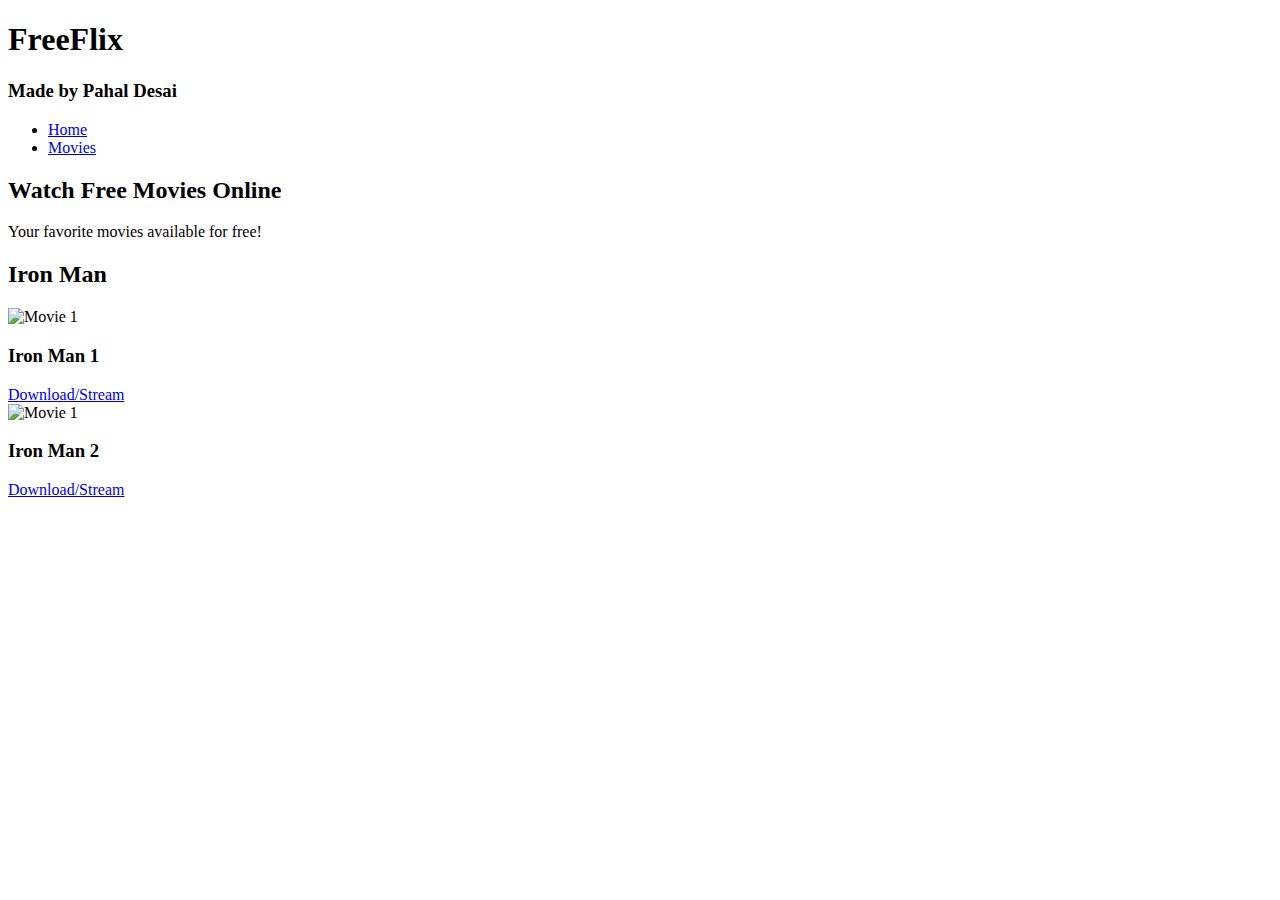
==== mcu.html @ c207aedd "Update mcu.html" ====
<!DOCTYPE html>
<html lang="en">
<head>
    <title>FreeFlix</title>
    <link rel="stylesheet" href="styles.css">
</head>
<body>
    <header>
        <h1>FreeFlix</h1>
		<h3>Made by Pahal Desai</h3>
        <nav>
            <ul>
                <li><a href="#">Home</a></li>
                <li><a href="#">Movies</a></li>
            </ul>
        </nav>
    </header>
    <main>
        <section id="hero">
            <h2>Watch Free Movies Online</h2>
            <p>Your favorite movies available for free!</p>
        </section>
        <section id="movies">
            <h2>Iron Man</h2>
            <div class="movie-list">
                <div class="movie">
                    <img src="ironman1.jpg" alt="Movie 1">
                    <h3>Iron Man 1</h3>
					<a href="https://mega.nz/file/MiUknKzD#_pnjlxvcQ1yqYYpQYbzAM250Q9wiHSJg1xwQ4Pk6t3E">Download/Stream</a> 
                </div>
				<div class="movie">
                    <img src="ironman2.jpg" alt="Movie 1">
                    <h3>Iron Man 2</h3>
					<a href="https://mega.nz/file/Fu0ihZoJ#4U-PnZnMcEVmQDDsbra3tukNRlqYVdnO5SzNkpXXBms">Download/Stream</a> 
                </div>
                <!-- Add more movie divs as needed -->
            </div>
        </section>
    </main>
</body>
</html>
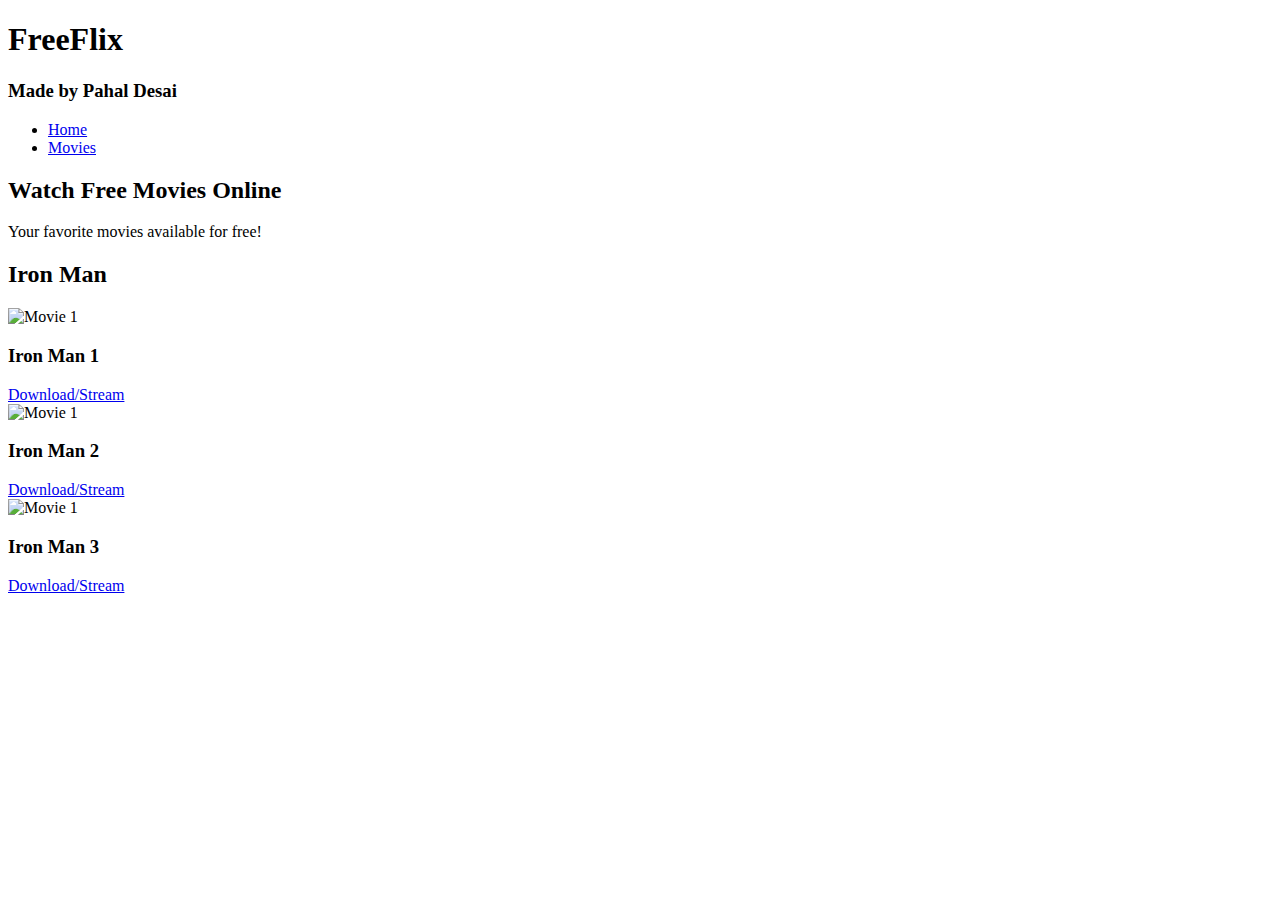
==== commit a3d1e6f0: "Update mcu.html" ====
--- a/mcu.html
+++ b/mcu.html
@@ -33,6 +33,11 @@
                     <h3>Iron Man 2</h3>
 					<a href="https://mega.nz/file/Fu0ihZoJ#4U-PnZnMcEVmQDDsbra3tukNRlqYVdnO5SzNkpXXBms">Download/Stream</a> 
                 </div>
+				<div class="movie">
+                    <img src="ironman3.jpg" alt="Movie 1">
+                    <h3>Iron Man 3</h3>
+					<a href="https://mega.nz/file/ZiVVEQZL#aYQhkkWzltFQgTa0vUYjYBX_MPDAyzk716V1XNJuJoM">Download/Stream</a> 
+                </div>
                 <!-- Add more movie divs as needed -->
             </div>
         </section>
